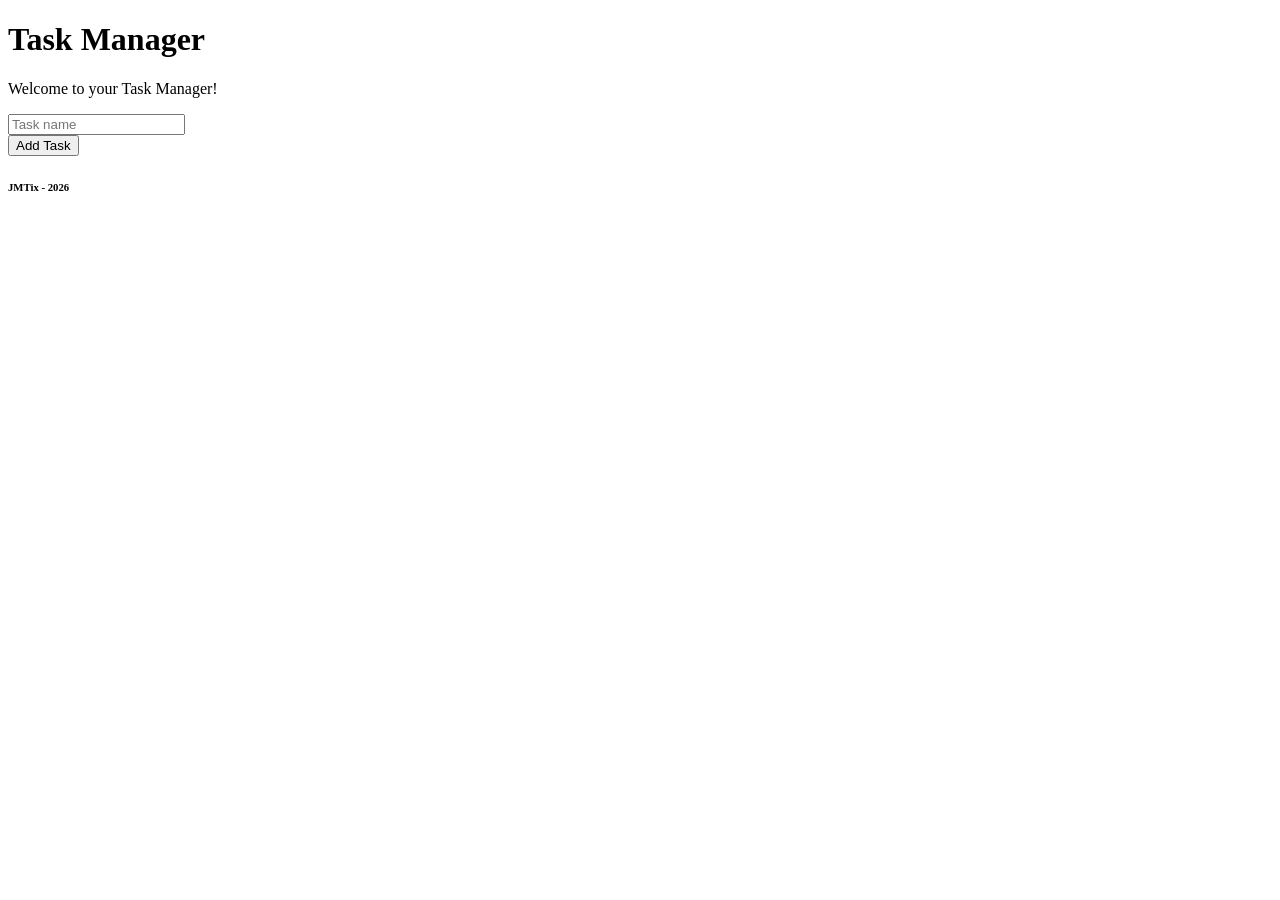
==== TaskManager/index.html @ 1dc0b145 "Second project started, only html added" ====
<!DOCTYPE html>
<html lang="en">
<head>
    <meta charset="UTF-8">
    <meta name="viewport" content="width=device-width, initial-scale=1.0">
    <link rel="stylesheet" href="style.css">

    <title>Task Manager</title>
</head>

<body>
    <main>
        <header>
            <h1> Task Manager </h1>

            <p>Welcome to your Task Manager!</p>
        </header>

            <input type="text" id="name" name="name" placeholder="Task name">
        </div>
        <div id="task-container">

            <aside>
               <button id="add-task">Add Task</button>
            </aside>

            <ul class="task-list">
    
            </ul>
        </div>

        
    </main>

    <footer>
        <h6>JMTix - 2026</h6>
    </footer>
</body>
</html>
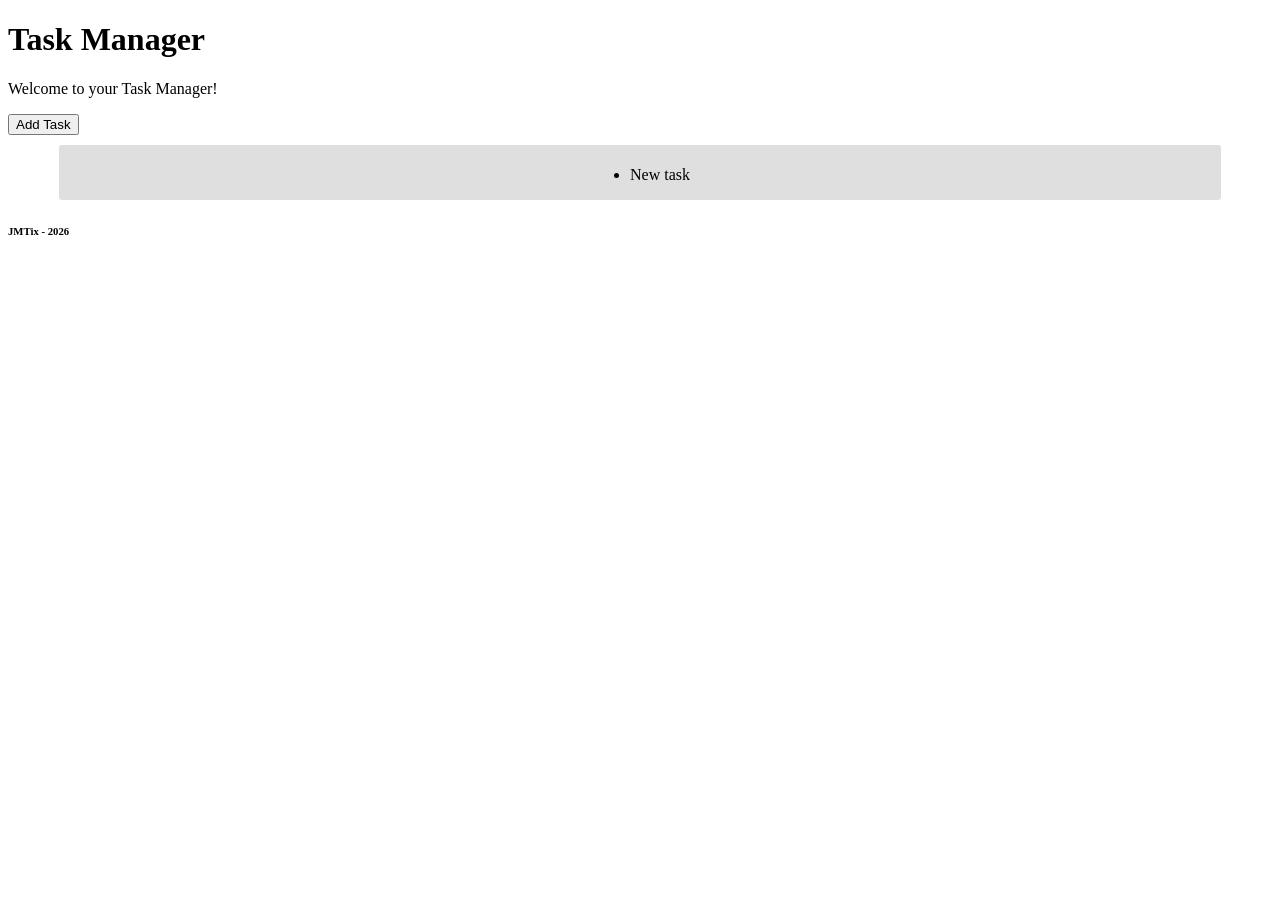
==== commit 7dfc6414: "Worked on second project A little bit of visual and a little bit of code" ====
--- a/TaskManager/index.html
+++ b/TaskManager/index.html
@@ -9,6 +9,7 @@
 </head>
 
 <body>
+    <script src="script.js" defer></script>
     <main>
         <header>
             <h1> Task Manager </h1>
@@ -16,22 +17,17 @@
             <p>Welcome to your Task Manager!</p>
         </header>
 
-            <input type="text" id="name" name="name" placeholder="Task name">
-        </div>
-        <div id="task-container">
+        <aside>
+               <button id="add-task">Add Task</button>
+        </aside>
 
-            <aside>
-               <button id="add-task">Add Task</button>
-            </aside>
-
+        <div class="task-container">
             <ul class="task-list">
-    
+               
             </ul>
         </div>
 
-        
     </main>
-
     <footer>
         <h6>JMTix - 2026</h6>
     </footer>
--- a/TaskManager/style.css
+++ b/TaskManager/style.css
@@ -0,0 +1,19 @@
+.task-container {
+    display: flex;
+    flex-flow: column nowrap;
+
+    width: 90vw;
+    height: 5vh;
+
+    padding: 5px;
+    margin: auto;
+    margin-top: 10px;
+    background-color: rgb(223, 223, 223);
+    border-radius: 3px;
+}
+
+.task-list {
+    display: flex;
+    flex-flow: column, nowrap;
+    margin: auto;
+}
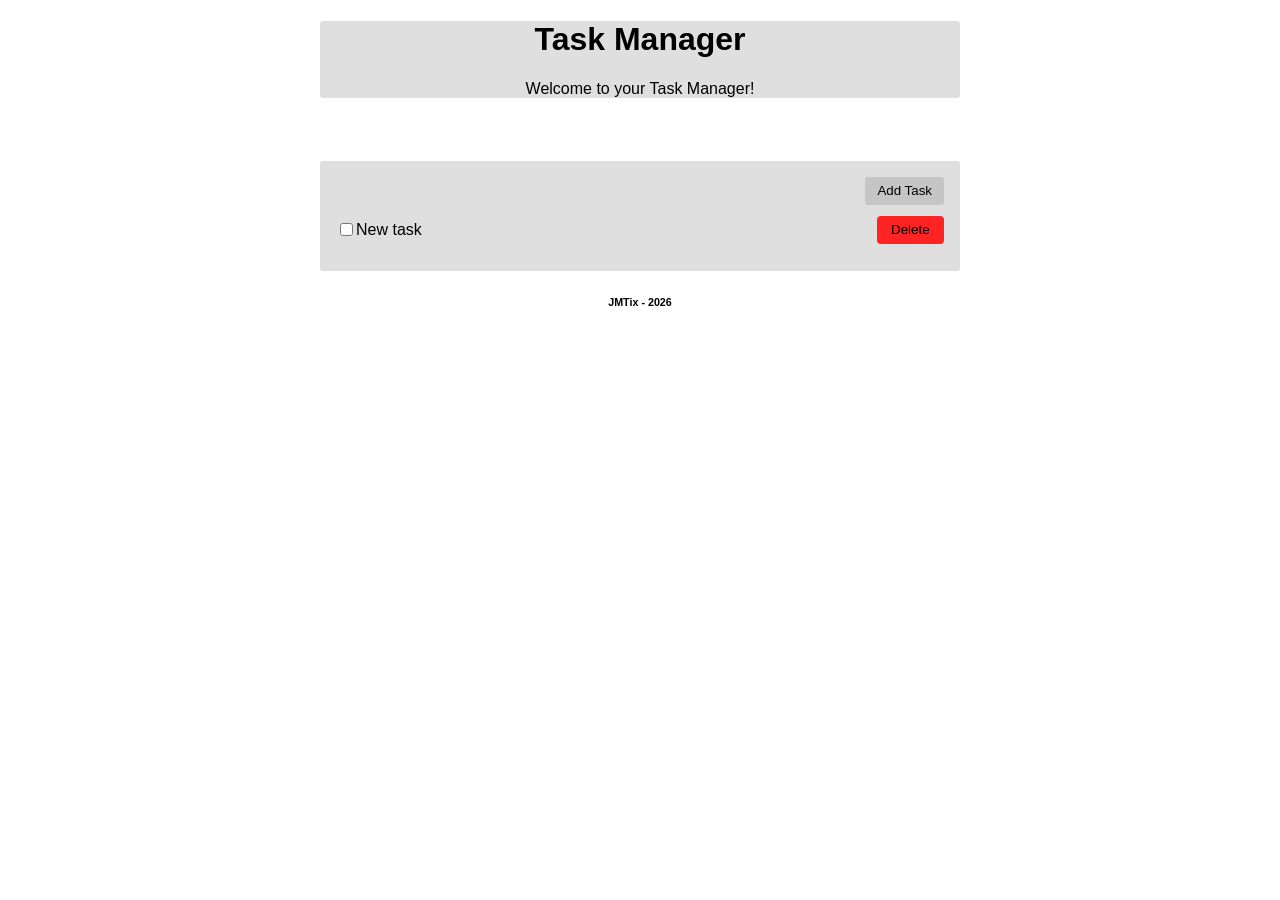
==== commit 936ba004: "Visual improved" ====
--- a/TaskManager/index.html
+++ b/TaskManager/index.html
@@ -11,17 +11,17 @@
 <body>
     <script src="script.js" defer></script>
     <main>
-        <header>
+        <header class="hero-header">
             <h1> Task Manager </h1>
 
             <p>Welcome to your Task Manager!</p>
         </header>
 
-        <aside>
-               <button id="add-task">Add Task</button>
-        </aside>
+        
 
-        <div class="task-container">
+        <div class="task-container">    
+            <button id="add-task">Add Task</button>
+            
             <ul class="task-list">
                
             </ul>
--- a/TaskManager/style.css
+++ b/TaskManager/style.css
@@ -1,19 +1,105 @@
+* {
+    box-sizing: border-box;
+}
+:root {
+    --color-borrado: rgb(255, 35, 35);
+    --fondo: rgb(223, 223, 223);
+}
+
+body { 
+    font-family: "Arial", Helvetica, sans-serif;
+}
+
+footer {
+     text-align: center;
+}
+ul {
+    list-style: none;
+    margin: 0;
+    padding: 0;
+  
+}
+
+.hero-header {
+    width: 50vw;
+    height: fit-content;
+    text-align: center;
+
+    margin: auto;
+    background: var(--fondo);
+
+    border-radius: 3px;
+}
+
+#add-task {
+    margin-left: auto;
+    padding: 0.4rem 0.75rem;
+
+    background: rgba(167, 167, 167, 0.479);
+
+    border: 0px solid rgb(36, 36, 36);
+    border-radius: 3px;
+
+    transition: transform 0.2s ease-in-out;
+}
+
+#add-task:hover {
+    transform: scale(1.1);
+    border: 1px solid rgb(148, 147, 147);
+}
 .task-container {
     display: flex;
-    flex-flow: column nowrap;
+    flex-flow: column wrap;
 
-    width: 90vw;
-    height: 5vh;
+    width: 100%;
+    max-width: 40rem;
+    min-height: 1rem;
 
-    padding: 5px;
+    padding: 1rem;
     margin: auto;
-    margin-top: 10px;
-    background-color: rgb(223, 223, 223);
+    margin-top: 5%;
+    background-color: var(--fondo);
     border-radius: 3px;
 }
 
 .task-list {
     display: flex;
-    flex-flow: column, nowrap;
-    margin: auto;
+    flex-flow: column nowrap;
+    
+    width: 100%;
+    height: auto;
+}
+
+.task-element {
+    display: flex;
+    flex-flow: row nowrap;
+
+    align-items: center;
+    box-sizing: border-box;
+    
+}
+
+.task-text {
+    flex: 1;
+    user-select: all;
+}
+.delete-button {
+    
+    padding: 0.4rem 0.9rem;
+    margin-left: auto;
+    background-color: var(--color-borrado);
+
+
+    border: 3px;
+    border-radius: 4px;
+
+    transition: transform 0.2s ease-in-out;
+}
+
+.delete-button:hover {
+    transform: scale(1.1);
+}
+
+.delete-button:focus-visible {
+    outline: 3px solid black;
 }
